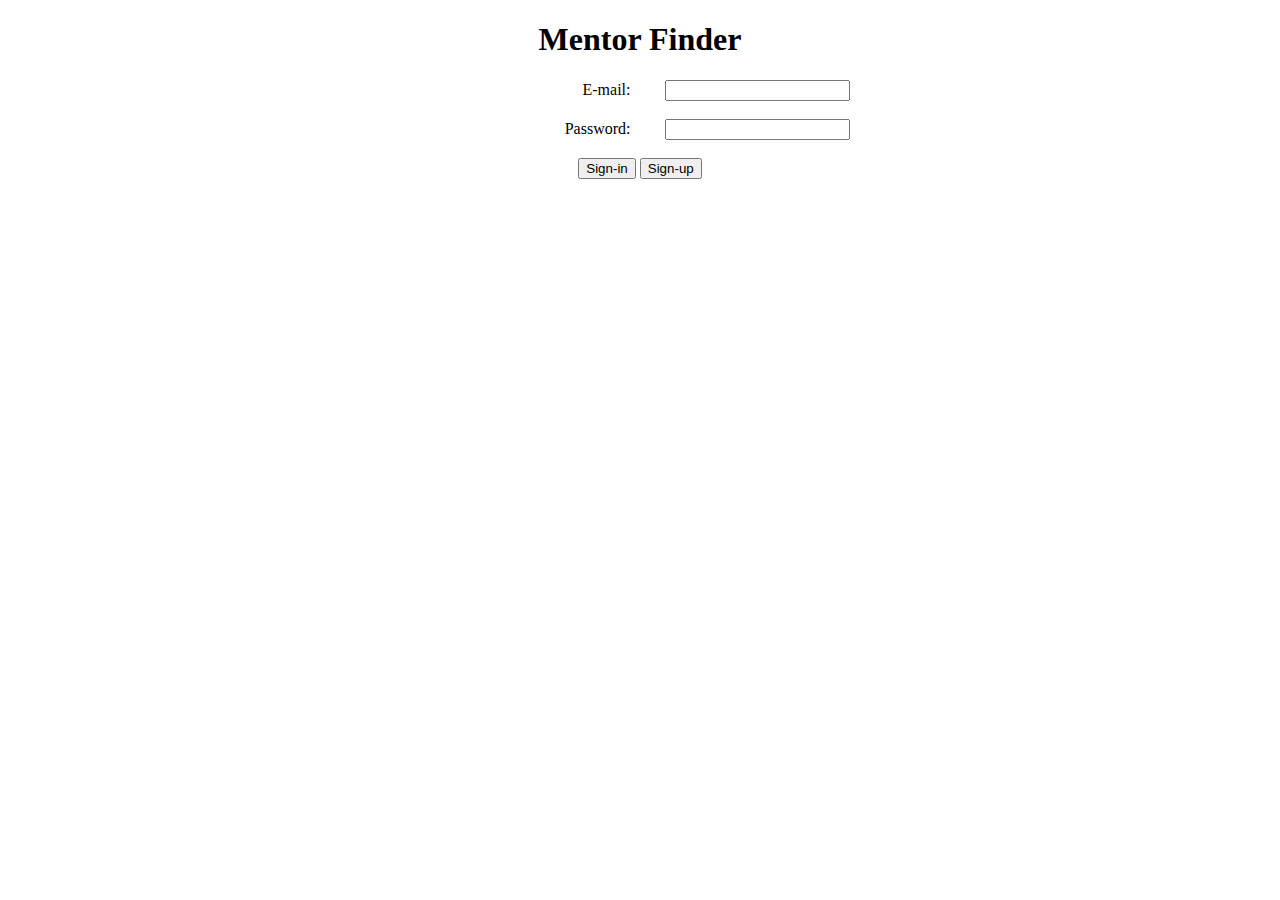
==== index.html @ 747bff99 "Update index.html" ====
<!DOCTYPE html>
<html lang="en">
<head>
    <meta charset="UTF-8">
    <meta name="viewport" content="width=device-width, initial-scale=1.0">
    <title>Dagaz Homepage</title>
    <link rel="stylesheet" type="text/css" href = css/bootstrap.min.css>
    <style>
        label{
display:inline-block;
width:200px;
margin-right:30px;
text-align:right;
}

input{

}

fieldset{
border:none;
width:400px;
margin:0px auto;
}
    </style>


</head>
<body>
    <center>
    <h1>Mentor Finder</h1>
    <p> 
        <form>
        <label for="fname">E-mail:</label>
        <input type="text" id="fname" name="fname"><br><br>
        <label for="passw">Password:</label>
        <input type="text" id="passw" name="passw"><br><br>
        </form>
        <button onclick="window.location.href='mainPage.html'">
        Sign-in
        </button>
        <button onclick="window.location.href='role_choice.html'">
        Sign-up
        </button>
        
    
<a href = ""> </a>
<a href = ""> </a>
<a href = ""> </a>
<a href = ""> </a>
<a href = ""> </a>
<a href = ""> </a>
</body>
</html>
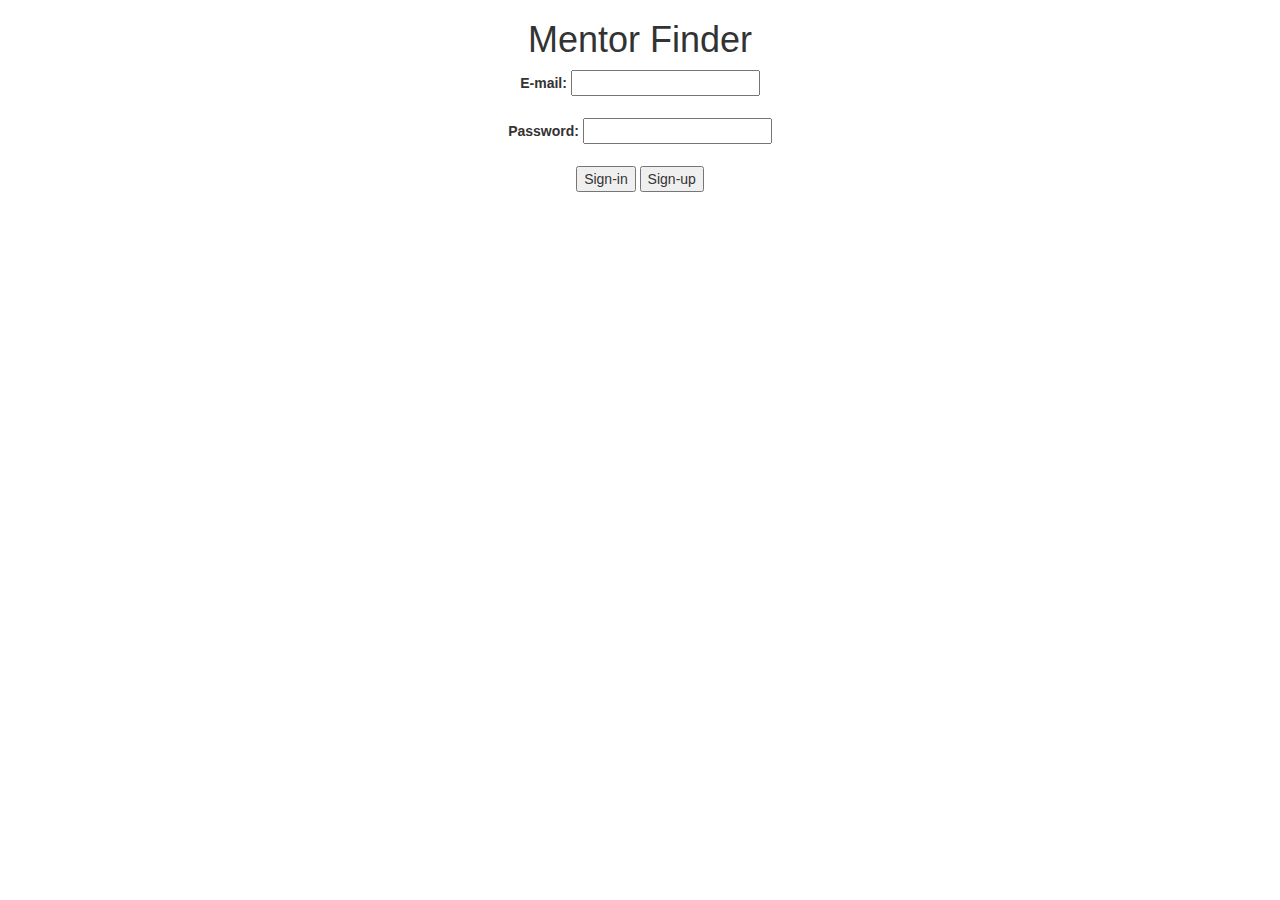
==== commit 8f35fbd3: "Update index.html" ====
--- a/index.html
+++ b/index.html
@@ -5,24 +5,7 @@
     <meta name="viewport" content="width=device-width, initial-scale=1.0">
     <title>Dagaz Homepage</title>
     <link rel="stylesheet" type="text/css" href = css/bootstrap.min.css>
-    <style>
-        label{
-display:inline-block;
-width:200px;
-margin-right:30px;
-text-align:right;
-}
-
-input{
-
-}
-
-fieldset{
-border:none;
-width:400px;
-margin:0px auto;
-}
-    </style>
+   
 
 
 </head>
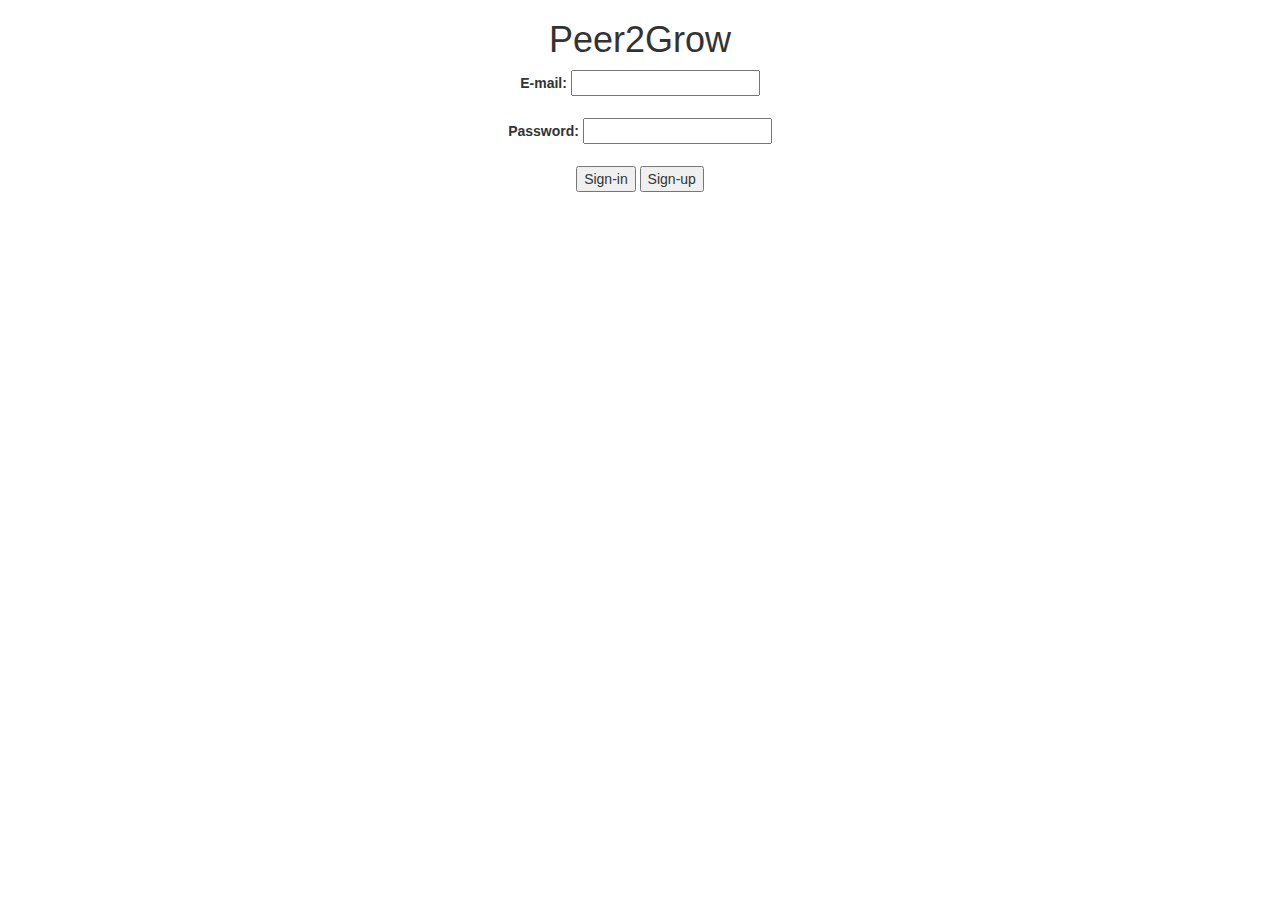
==== commit 9cb599e8: "Update index.html" ====
--- a/index.html
+++ b/index.html
@@ -11,7 +11,7 @@
 </head>
 <body>
     <center>
-    <h1>Mentor Finder</h1>
+    <h1>Peer2Grow</h1>
     <p> 
         <form>
         <label for="fname">E-mail:</label>
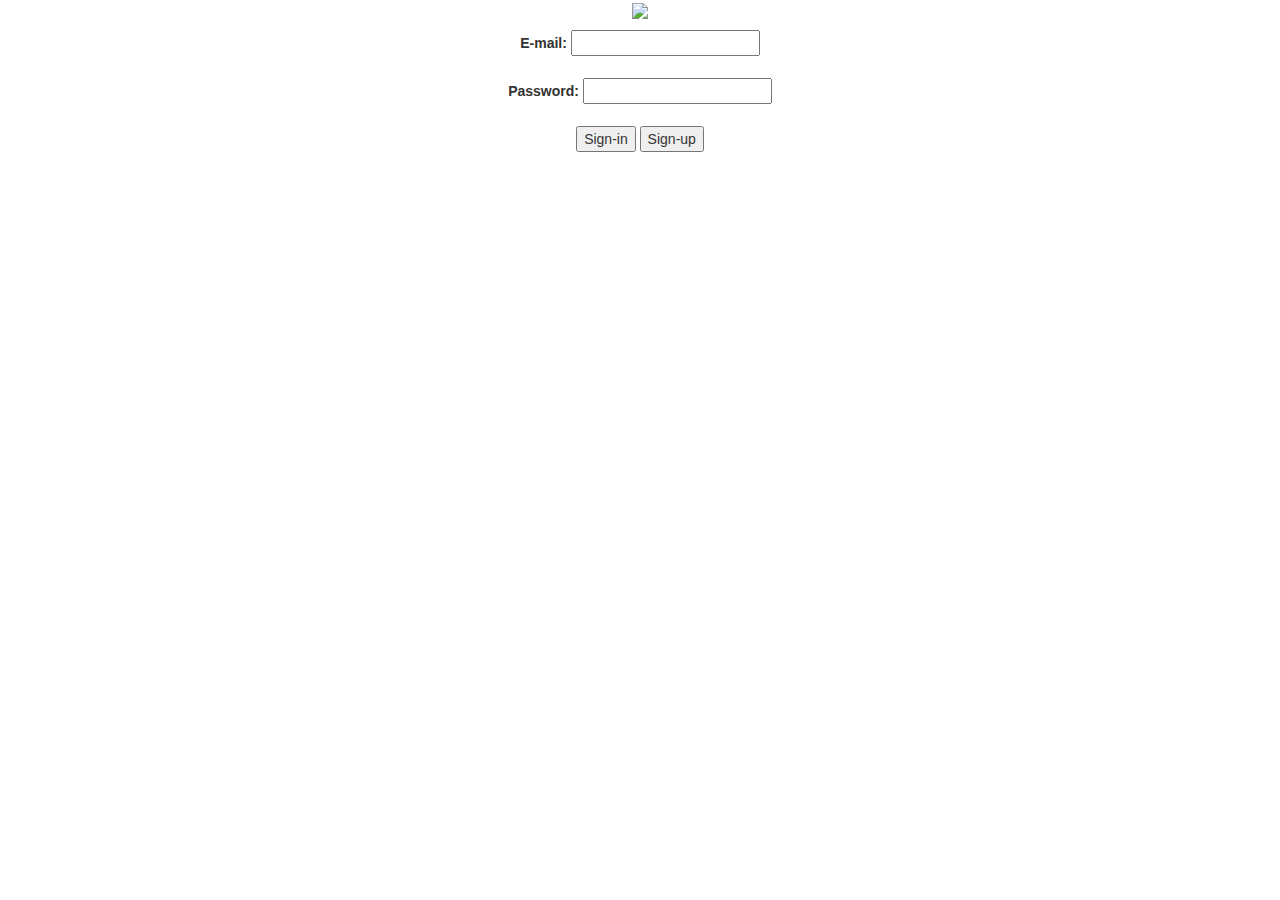
==== commit 132d9eb8: "Put Logo into the Index.HTML" ====
--- a/index.html
+++ b/index.html
@@ -11,7 +11,7 @@
 </head>
 <body>
     <center>
-    <h1>Peer2Grow</h1>
+    <img src="https://user-images.githubusercontent.com/71129593/100091831-d5477b80-2e5d-11eb-9926-31a8a5dbf891.png" width=500>
     <p> 
         <form>
         <label for="fname">E-mail:</label>
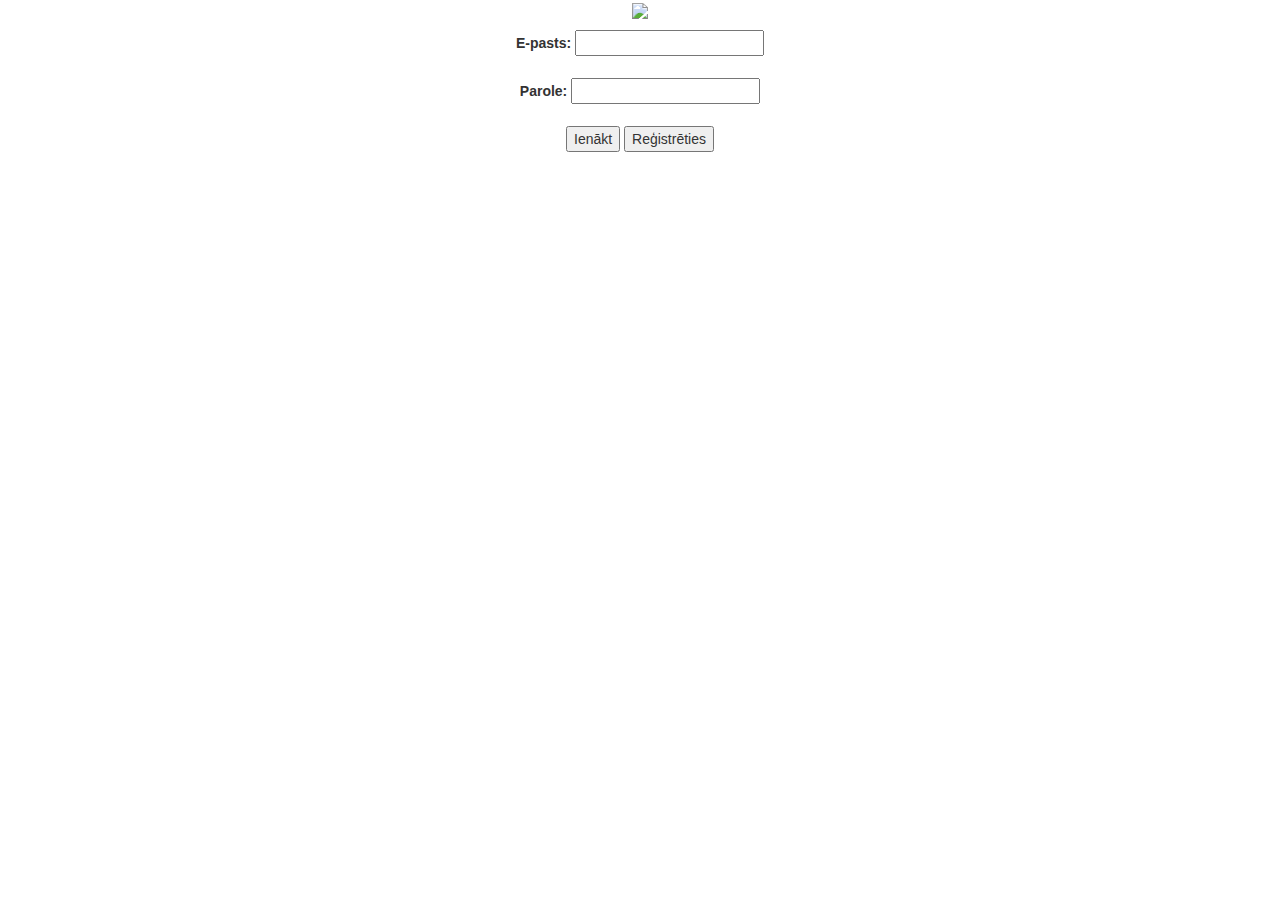
==== commit 16150699: "Update index.html" ====
--- a/index.html
+++ b/index.html
@@ -14,16 +14,16 @@
     <img src="https://user-images.githubusercontent.com/71129593/100091831-d5477b80-2e5d-11eb-9926-31a8a5dbf891.png" width=500>
     <p> 
         <form>
-        <label for="fname">E-mail:</label>
+        <label for="fname">E-pasts:</label>
         <input type="text" id="fname" name="fname"><br><br>
-        <label for="passw">Password:</label>
+        <label for="passw">Parole:</label>
         <input type="text" id="passw" name="passw"><br><br>
         </form>
         <button onclick="window.location.href='mainPage.html'">
-        Sign-in
+        Ienākt
         </button>
         <button onclick="window.location.href='role_choice.html'">
-        Sign-up
+        Reģistrēties
         </button>
         
     
